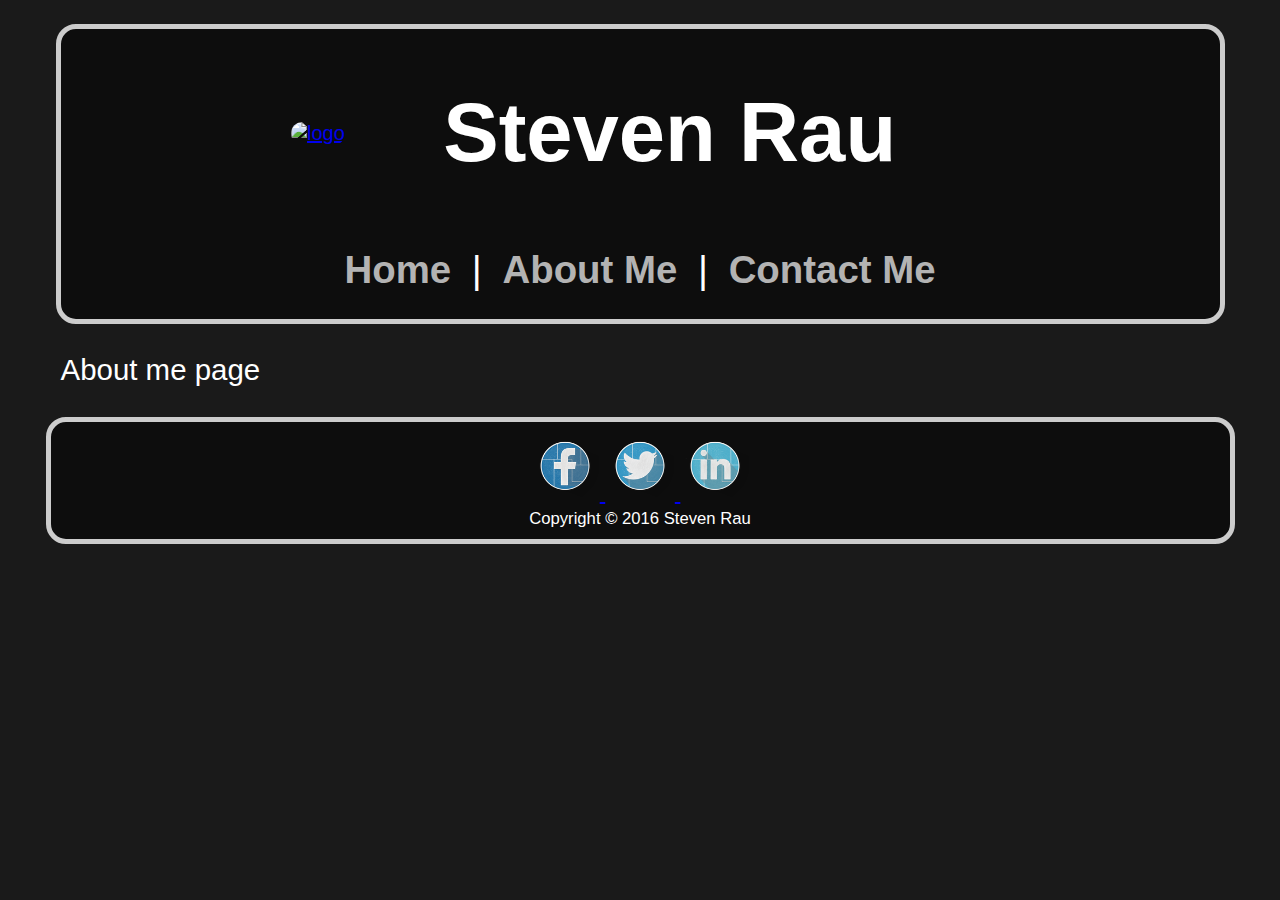
==== aboutMe.html @ 5cba941d "Finalized style and finished home page" ====
<!DOCTYPE html>
<html lang="en">
<head>
    <link rel="stylesheet" type="text/css" href="a1Style.css"> 
    <title>Steven Rau - Home</title>
</head>
<body>
    <header>
        <a href="index.html"><img id="header_logo" src="https://upload.wikimedia.org/wikipedia/en/thumb/b/bd/Random_App_Logo.png/320px-Random_App_Logo.png" alt="logo" width='30%' height='auto' /></a>
        <h1 id="site_title">Steven Rau</h1>
        <nav>
            <a class="navigation" href="index.html">Home</a> |
            <a class="navigation" href="aboutMe.html">About Me</a> |
            <a class="navigation" href="contactMe.html">Contact Me</a>
        </nav>
    </header>
    
    <div id="main">
        <p> About me page </p>
	</div>
    
    <footer>
        <div class="footer_social">
            <li><a href="http://facebook.com/#">
                <img class="social_icons" src='social_icons/facebook.png' width='15%' height='auto'/>
                </a>
            </li>
            <li><a href="http://twitter.com/#">
                <img class="social_icons" src='social_icons/twitter.png' width='15%' height='auto'/>
                </a>
            </li>
            <li><a href="http://linkedin.com/#">
                <img class="social_icons" src='social_icons/linkedin.png' width='15%' height='auto'/>
                </a>
            </li>
        </div>
        <small id="footer_copyright">Copyright &copy; 2016 Steven Rau</small>
    </footer>
</body>
</html>
---- a1Style.css ----
/* Top-level body style */
body
{
    font-family: "Arial", Gadget, sans-serif;
    font-size: 20px;
    color: #ffffff;
    margin:15px;
    padding: 15px;
    padding-top: 0px;  /* Keep the header tight to the top */
    background-color: #1a1a1a;
}

/*======================================================= */
/* Start of header CSS */
/*======================================================= */
header
{
    text-align:center;
    border-radius: 1em;
    height:50%;
    background:#0d0d0d;
    border:5px solid #CCC;
    width:95%;
    margin:2% auto;
    padding-bottom: 15px;
    padding
}

/* The logo in the header */
#header_logo
{
    border-radius: 1em;
    vertical-align: middle;
    display:inline;
}

/* The title in the header */
#site_title
{
    padding-left:8%;
    padding-right:8%;
    font-size:6.5vw;
    vertical-align: middle;
    text-align:center;
    display:inline-block;
    color:#ffffff;
}

.navigation
{
    font-weight: bold;
    padding: 10px;
    text-decoration: none;
    color:#b3b3b3;
}

/* The nav bar in the header */
.navigation:hover
{
    color:#89de7a;
}

nav
{
    font-size:3vw;
    text-align:center;
    margin:1%;
    color:#ffffff;
}

/*======================================================= */
/* Start of main content CSS */
/*======================================================= */

#main
{
    font-size:2.3vw;
    margin:2% auto;
    width:95%;
}

/* Keep the image at native resolution until it no longer fits on the page */
@media only screen and (max-width: 475px)
{
    #content_pic
    {
        width:100%;
        height:auto;
    }
}

/* Handle retina displays: Load a higher res image */
@media 
(-webkit-min-device-pixel-ratio: 2), (min-resolution: 192dpi)
{ 
    #content_pic
    {
        content: url("http://lorempixel.com/800/600/")
    }
}

/*======================================================= */
/* Start of footer CSS */
/*======================================================= */

footer
{
    text-align:center;
    border-radius: 1em;
    background:#0d0d0d;
    border:5px solid #CCC;
    width:95%;
    margin:2% auto;
    padding: 10px;
}

.footer_social
{ 
    margin:0 auto;
    width: 40%;
}

.footer_social li
{
    list-style:none;
    display:inline;
}

.social_icons
{
    border-radius: 3em;
}
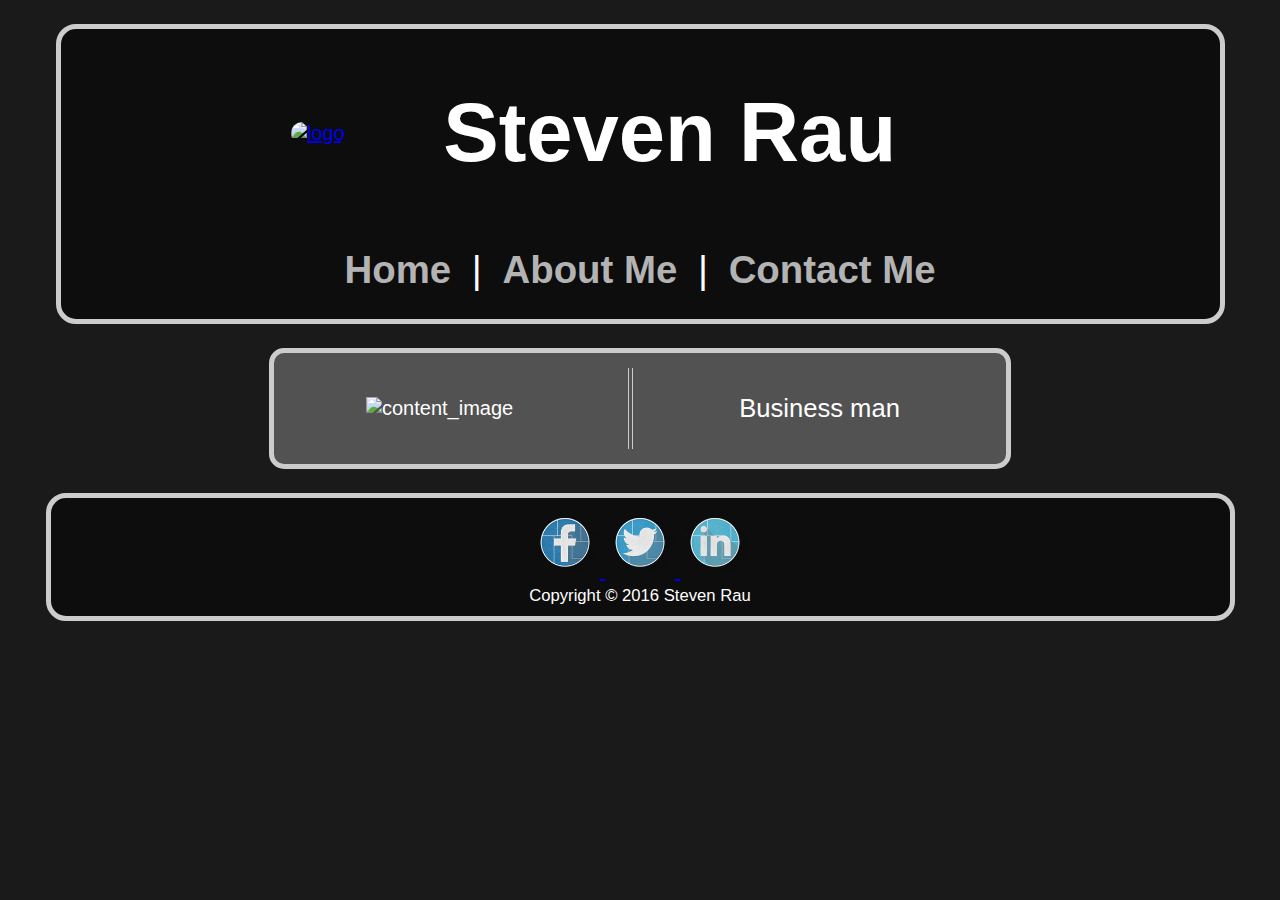
==== commit 690f4e81: "Started aboutMe content and style" ====
--- a/aboutMe.html
+++ b/aboutMe.html
@@ -1,7 +1,9 @@
 <!DOCTYPE html>
 <html lang="en">
 <head>
-    <link rel="stylesheet" type="text/css" href="a1Style.css"> 
+    <link rel="stylesheet" type="text/css" href="a1Style.css">
+    <script src="https://ajax.googleapis.com/ajax/libs/jquery/1.11.3/jquery.min.js"></script>
+    <script src="aboutMeCardFill.js"></script>
     <title>Steven Rau - Home</title>
 </head>
 <body>
@@ -15,8 +17,18 @@
         </nav>
     </header>
     
-    <div id="main">
-        <p> About me page </p>
+    <div id="about_me_main">
+        <div id="business_card">
+            <div id="card_left">
+                <img id="card_pic"src="https://randomuser.me/api/portraits/med/men/4.jpg" alt="content_image" />
+                <p id="card_name"></p>
+            </div>
+            <div id="card_split">
+            </div>
+            <div id="card_right">
+                <p>Business man</p>
+            </div>
+        </div>
 	</div>
     
     <footer>
--- a/a1Style.css
+++ b/a1Style.css
@@ -69,10 +69,10 @@
 }
 
 /*======================================================= */
-/* Start of main content CSS */
+/* Start of home content CSS */
 /*======================================================= */
 
-#main
+#home_main
 {
     font-size:2.3vw;
     margin:2% auto;
@@ -97,6 +97,61 @@
     {
         content: url("http://lorempixel.com/800/600/")
     }
+}
+
+/*======================================================= */
+/* Start of aboutMe content CSS */
+/*======================================================= */
+
+#business_card
+{
+    margin:2% auto;
+    text-align:center;
+    background-color:#525252;
+    display:table;
+    border:5px solid #CCC;
+    border-radius: 0.75em;
+    padding-top:15px;
+    padding-bottom:15px;
+    width:60%;
+}
+
+#card_left
+{
+    vertical-align: middle;
+    display: table-cell;
+}
+
+#card_pic
+{
+    padding-left:1%;
+    vertical-align: middle;
+    display:inline-block;
+    height:100%%;
+}
+
+#card_name
+{
+    padding-left: 3%;
+    padding-right: 3%;
+    vertical-align: middle;
+    display:inline-block;
+    font-size:3vw;
+}
+
+#card_split
+{
+    border-right: 1px solid #CCC;
+    border-left: 1px solid #CCC;
+    height:10%;
+    display: table-cell;
+}
+
+#card_right
+{
+    font-size:2vw;
+    vertical-align: middle;
+    display: table-cell;
 }
 
 /*======================================================= */
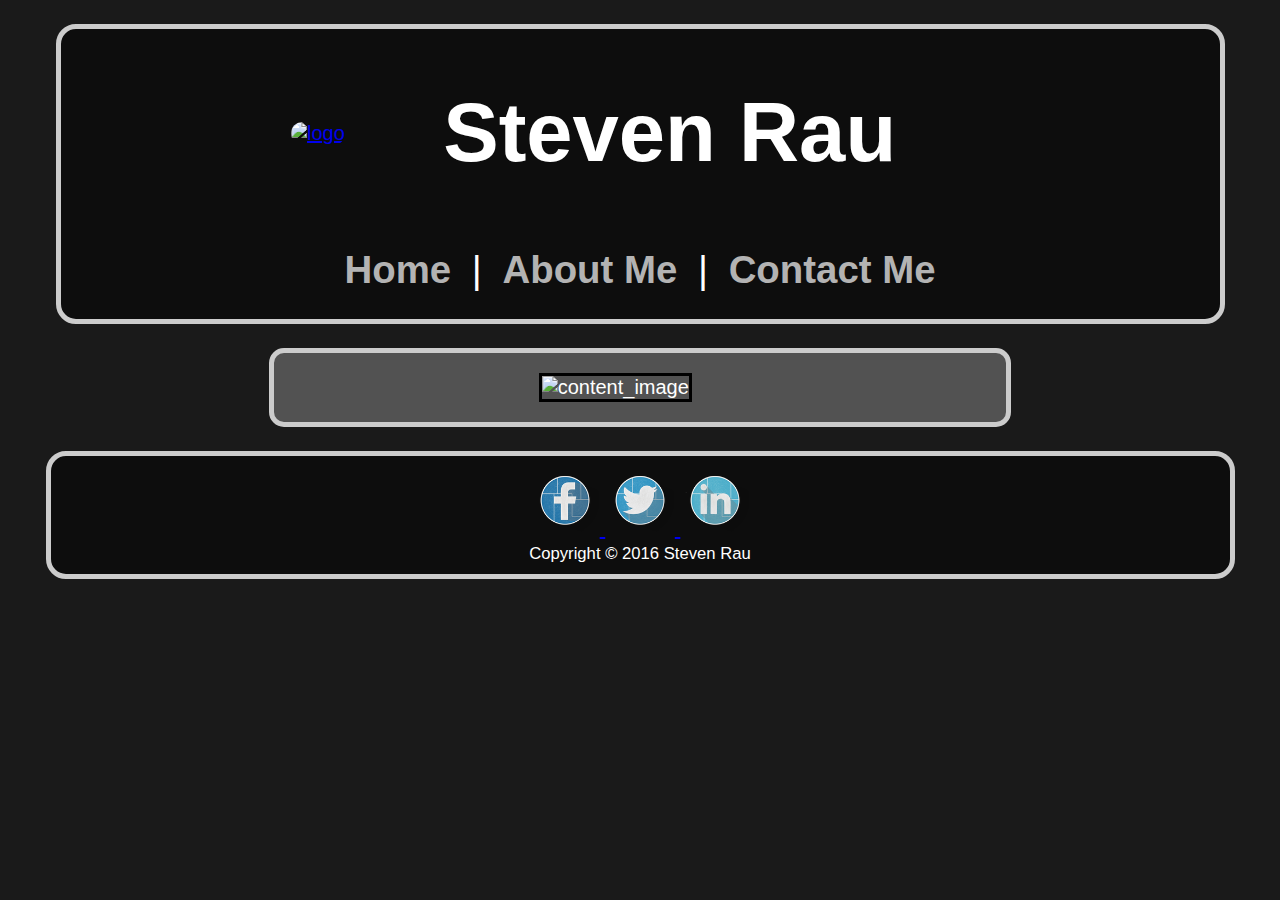
==== commit bf397fcc: "Completed aboutMe page" ====
--- a/aboutMe.html
+++ b/aboutMe.html
@@ -20,16 +20,19 @@
     <div id="about_me_main">
         <div id="business_card">
             <div id="card_left">
-                <img id="card_pic"src="https://randomuser.me/api/portraits/med/men/4.jpg" alt="content_image" />
-                <p id="card_name"></p>
-            </div>
-            <div id="card_split">
-            </div>
-            <div id="card_right">
-                <p>Business man</p>
+                <img id="card_pic" alt="content_image" />
+                <div id = "left_info">
+                    <p id="card_name"></p>
+                    <p id="card_phone_num" class="card_info"></p>
+                    <p id="card_email" class="card_info"></p>
+                    <p id="card_street" class="card_info"></p>
+                    <p id="card_city_state_zip" class="card_info"></p>
+                </div>
             </div>
         </div>
 	</div>
+    
+    <div id="retina_indicator"></div>
     
     <footer>
         <div class="footer_social">
--- a/a1Style.css
+++ b/a1Style.css
@@ -124,34 +124,49 @@
 
 #card_pic
 {
-    padding-left:1%;
+    border:3px solid #000000;
     vertical-align: middle;
     display:inline-block;
-    height:100%%;
-}
-
-#card_name
-{
+    height:60%;
+    width:auto;
+}
+
+#left_info
+{
+    display:inline-block;
+    vertical-align: middle;
     padding-left: 3%;
     padding-right: 3%;
-    vertical-align: middle;
-    display:inline-block;
+}
+
+#card_name
+{
+    text-decoration: underline 
+    padding-left: 3%;
+    padding-right: 3%;
     font-size:3vw;
-}
-
-#card_split
-{
-    border-right: 1px solid #CCC;
-    border-left: 1px solid #CCC;
-    height:10%;
-    display: table-cell;
-}
-
-#card_right
-{
-    font-size:2vw;
-    vertical-align: middle;
-    display: table-cell;
+    margin-bottom: 0;
+}
+
+.card_info
+{
+    font-size:1.6vw;
+}
+
+/* Keep the retina indicator "hidden" unless we are using a retina display. Used as a flag for the Jquery window resize callback */
+#retina_indicator
+{
+    display:none;
+}
+
+@media 
+(-webkit-min-device-pixel-ratio: 2), (min-resolution: 192dpi)
+{ 
+    /* Display this "flag" once we've detected retina display */
+    #retina_indicator
+    {
+        display:block;
+    }
 }
 
 /*======================================================= */
